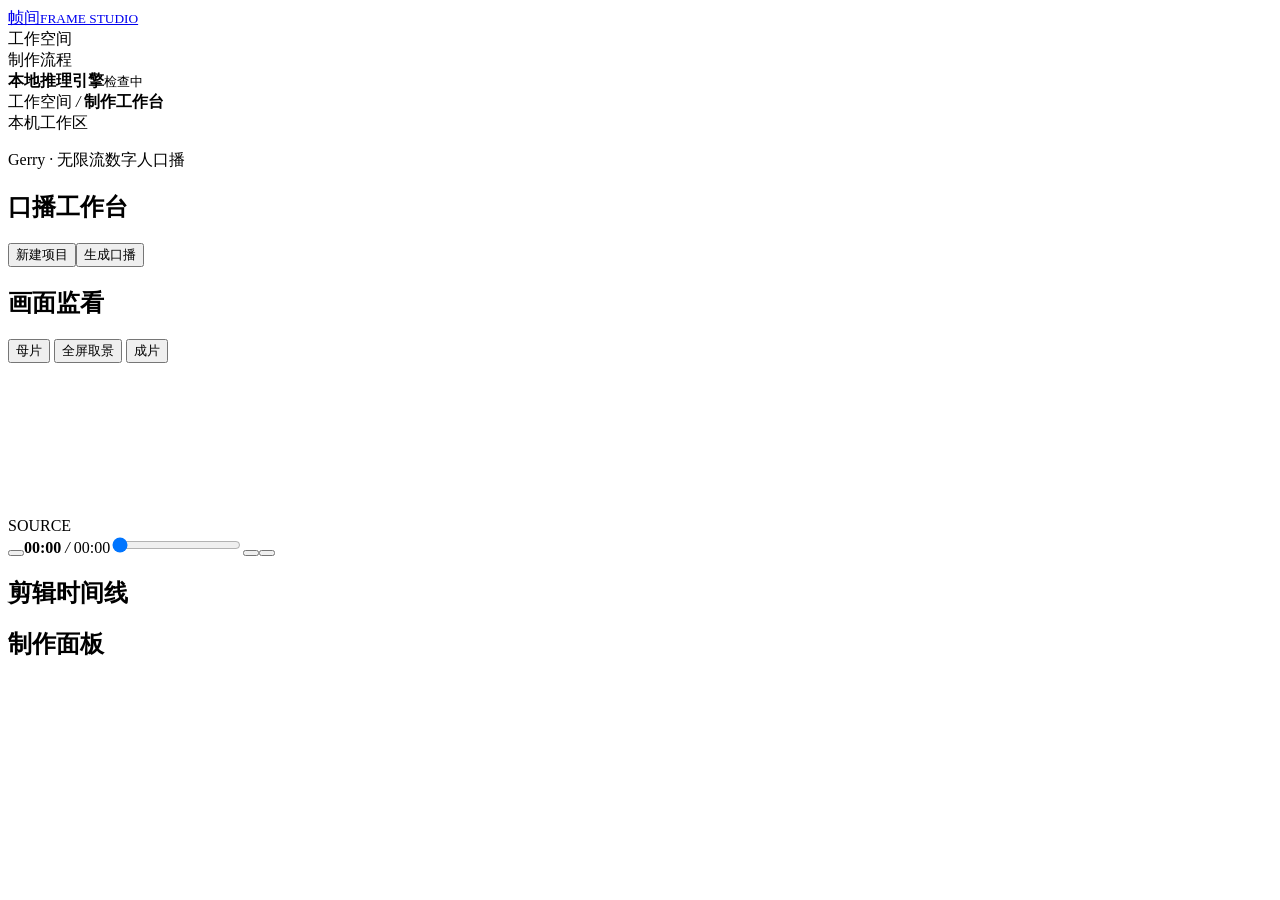
==== studio/static/index.html @ db37f29e "feat: add support for timed cutaways in the timeline preview - Introduced a new API endpoint `/api/t" ====
<!doctype html>
<html lang="zh-CN">
  <head>
    <meta charset="utf-8" />
    <meta name="viewport" content="width=device-width,initial-scale=1" />
    <meta name="theme-color" content="#101312" />
    <title>帧间 · 本地口播工作台</title>
    <link rel="stylesheet" href="/static/studio.css" />
    <script defer src="/static/studio.js"></script>
  </head>
  <body>
    <aside class="rail">
      <a class="brand" href="/" aria-label="帧间工作台"
        ><span class="mark"><i></i><i></i><i></i></span
        ><span>帧间<small>FRAME STUDIO</small></span></a
      >
      <div class="navlabel">工作空间</div>
      <nav id="views"></nav>
      <div class="railrule"></div>
      <div class="navlabel">制作流程</div>
      <nav id="steps"></nav>
      <div class="engine">
        <span class="chipicon" data-icon="cpu"></span>
        <div><b>本地推理引擎</b><small id="engineInfo">检查中</small></div>
        <i id="engineDot"></i>
      </div>
    </aside>
    <main>
      <header class="topbar">
        <span class="crumb"
          ><i data-icon="grid"></i>工作空间 <em>/</em>
          <b id="crumb">制作工作台</b></span
        >
        <div class="local"><i></i> 本机工作区</div>
      </header>
      <section class="page">
        <p class="creator-credit">Gerry · 无限流数字人口播</p>
        <div class="headline">
          <div>
            <h1 id="title">口播工作台</h1>
            <div class="subtitle" id="subheading"></div>
          </div>
          <div class="actions">
            <button id="new" class="secondary">
              <i data-icon="plus"></i>新建项目</button
            ><button id="produce" class="primary">
              <i data-icon="clap"></i>生成口播
            </button>
          </div>
        </div>
        <div id="work">
          <div class="desk">
            <div class="left">
              <section class="panel monitor">
                <div class="panelhead">
                  <h2><i data-icon="screen"></i>画面监看</h2>
                  <div class="segmented" id="monitorTabs">
                    <button data-mode="source">母片</button>
                    <button data-mode="framing">全屏取景</button>
                    <button data-mode="result">成片</button>
                  </div>
                </div>
                <div class="monitor-stage" id="monitorStage">
                  <div class="screen" id="screen">
                    <video id="video" playsinline preload="metadata"></video>
                    <img id="still" alt="人物母片" hidden />
                    <div class="screenempty" id="empty" hidden></div>
                    <div class="framecorners" hidden id="guides">
                      <i></i><i></i><i></i><i></i>
                    </div>
                    <div class="monitorTag" id="screenTag">SOURCE</div>
                  </div>
                </div>
                <div class="transport">
                  <button class="iconBtn play" id="play" aria-label="播放">
                    <i data-icon="play"></i></button
                  ><span class="clock"
                    ><b id="at">00:00</b> <em>/</em>
                    <span id="length">00:00</span></span
                  ><input
                    id="seek"
                    aria-label="播放位置"
                    type="range"
                    min="0"
                    max="1000"
                    value="0"
                  /><button
                    class="iconBtn"
                    id="guideline"
                    title="构图参考线"
                    aria-label="构图参考线"
                  >
                    <i data-icon="focus"></i></button
                  ><button
                    class="iconBtn"
                    id="expand"
                    title="全屏"
                    aria-label="全屏"
                  >
                    <i data-icon="expand"></i>
                  </button>
                </div>
              </section>
              <section class="panel timeline">
                <div class="panelhead">
                  <h2><i data-icon="tracks"></i>剪辑时间线</h2>
                  <span class="mono" id="timelineInfo"></span>
                </div>
                <div id="tracks"></div>
                <div class="cut-transport" id="cutTransport" hidden>
                  <label for="cutAudio">配音定位</label>
                  <audio id="cutAudio" controls preload="metadata" aria-label="配音定位"></audio>
                  <button class="outline" data-add-cut>插入补充画面</button>
                  <button class="minor" id="previewEdit">预览剪辑</button>
                </div>
              </section>
            </div>
            <section class="panel inspect">
              <div class="panelhead">
                <h2><i data-icon="sliders"></i>制作面板</h2>
                <span class="stepnum" id="stepnum"></span>
              </div>
              <div id="inspector"></div>
            </section>
          </div>
        </div>
        <section class="panel alternative" id="other" hidden></section>
      </section>
    </main>
    <dialog id="dialog">
      <form method="dialog">
        <button class="iconBtn closer" aria-label="关闭">×</button>
      </form>
      <div id="dialogBody"></div>
    </dialog>
    <dialog id="cardPreview" aria-labelledby="cardPreviewTitle">
      <form method="dialog"><button class="iconBtn closer" aria-label="关闭图文预览">×</button></form>
      <h3 id="cardPreviewTitle">动态图文预览</h3>
      <small role="status"></small>
      <video controls playsinline hidden></video>
    </dialog>
    <div role="status" aria-live="polite" id="toast"></div>
  </body>
</html>
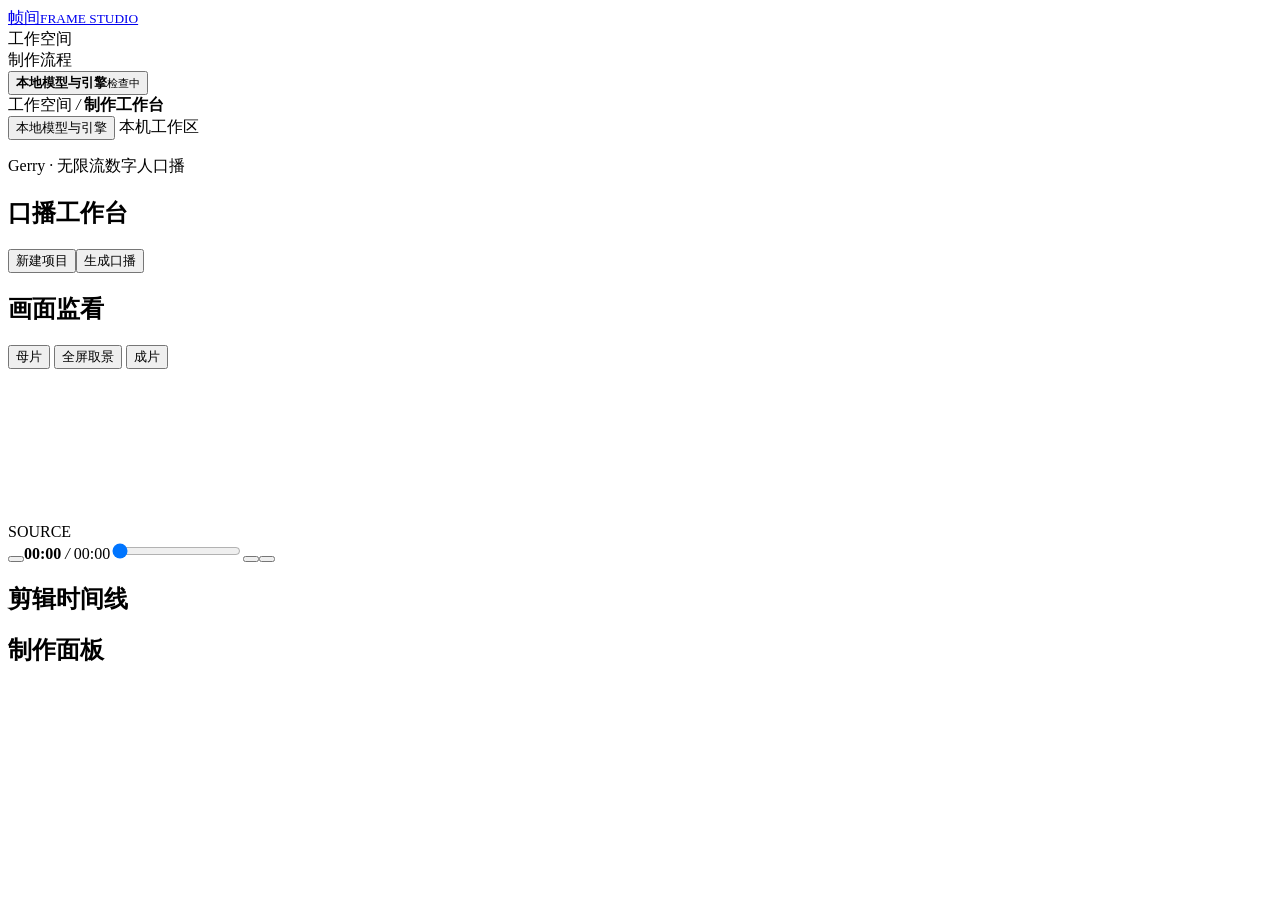
==== commit ef346a07: "feat: 增强个人音色功能，添加逐字稿编辑和模型依赖检查" ====
--- a/studio/static/index.html
+++ b/studio/static/index.html
@@ -19,11 +19,11 @@
       <div class="railrule"></div>
       <div class="navlabel">制作流程</div>
       <nav id="steps"></nav>
-      <div class="engine">
+      <button class="engine" type="button" data-engines aria-haspopup="dialog">
         <span class="chipicon" data-icon="cpu"></span>
-        <div><b>本地推理引擎</b><small id="engineInfo">检查中</small></div>
+        <span><b>本地模型与引擎</b><small id="engineInfo">检查中</small></span>
         <i id="engineDot"></i>
-      </div>
+      </button>
     </aside>
     <main>
       <header class="topbar">
@@ -31,7 +31,7 @@
           ><i data-icon="grid"></i>工作空间 <em>/</em>
           <b id="crumb">制作工作台</b></span
         >
-        <div class="local"><i></i> 本机工作区</div>
+        <div class="local"><button class="minor mobile-engines" type="button" data-engines aria-haspopup="dialog">本地模型与引擎</button><i></i> 本机工作区</div>
       </header>
       <section class="page">
         <p class="creator-credit">Gerry · 无限流数字人口播</p>
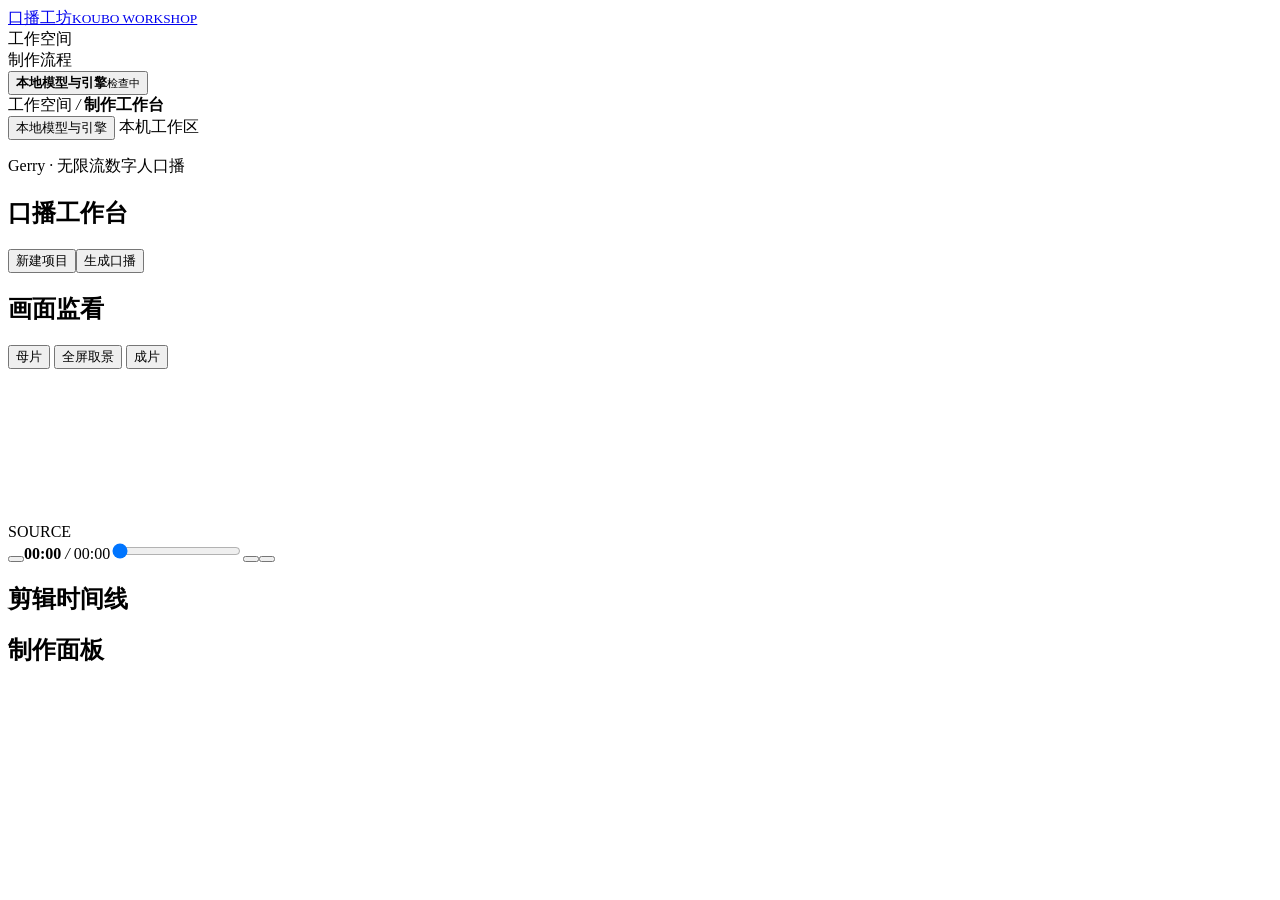
==== commit 5090ad8b: "feat: 更新项目名称为“口播工坊”，修改相关文档和代码中的描述" ====
--- a/studio/static/index.html
+++ b/studio/static/index.html
@@ -4,15 +4,15 @@
     <meta charset="utf-8" />
     <meta name="viewport" content="width=device-width,initial-scale=1" />
     <meta name="theme-color" content="#101312" />
-    <title>帧间 · 本地口播工作台</title>
+    <title>口播工坊 · 本地口播工作台</title>
     <link rel="stylesheet" href="/static/studio.css" />
     <script defer src="/static/studio.js"></script>
   </head>
   <body>
     <aside class="rail">
-      <a class="brand" href="/" aria-label="帧间工作台"
+      <a class="brand" href="/" aria-label="口播工坊首页"
         ><span class="mark"><i></i><i></i><i></i></span
-        ><span>帧间<small>FRAME STUDIO</small></span></a
+        ><span>口播工坊<small>KOUBO WORKSHOP</small></span></a
       >
       <div class="navlabel">工作空间</div>
       <nav id="views"></nav>
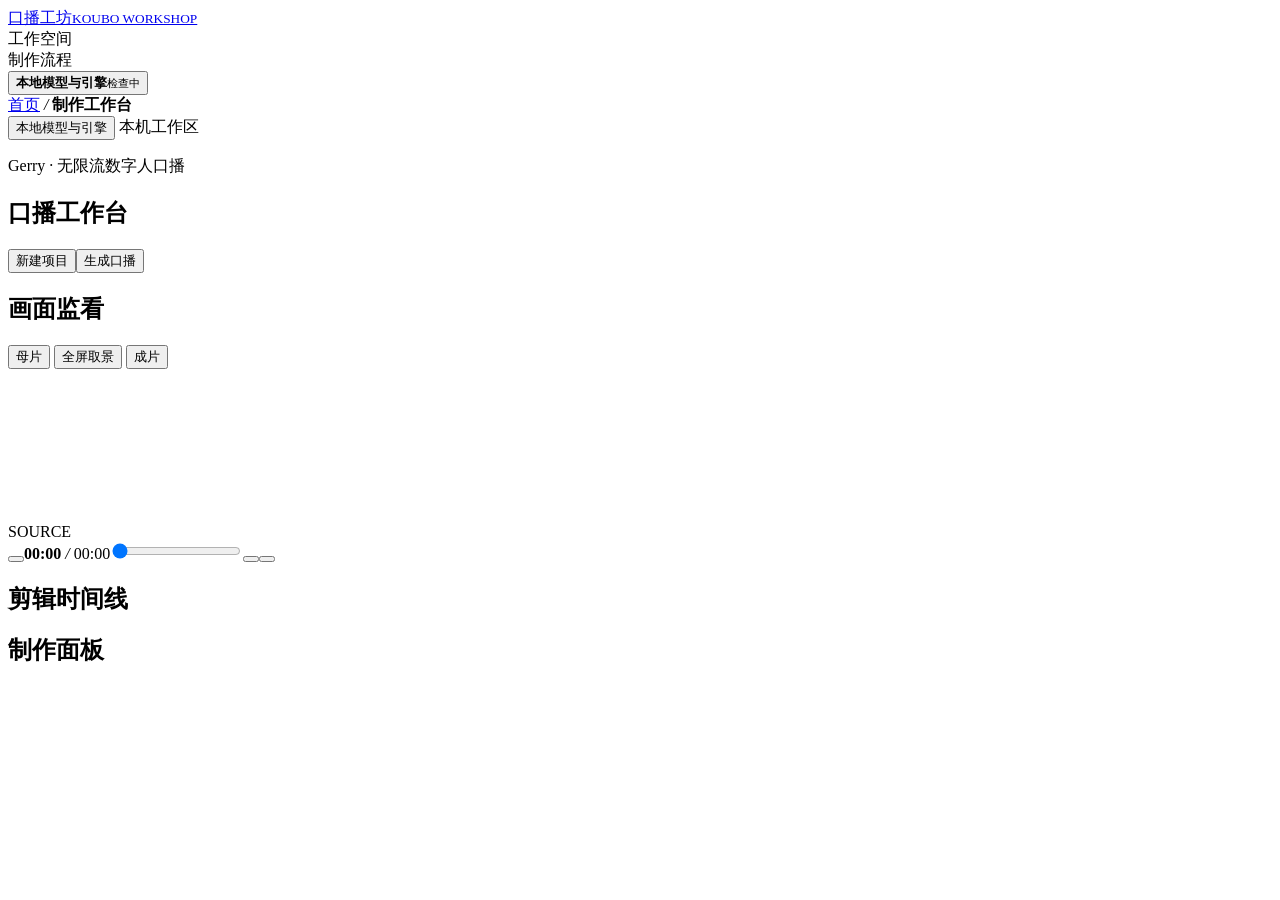
==== commit 2d1a5be8: "feat: 更新首页和工作台界面，添加 CSS 样式和图标，优化用户体验" ====
--- a/studio/static/index.html
+++ b/studio/static/index.html
@@ -5,6 +5,7 @@
     <meta name="viewport" content="width=device-width,initial-scale=1" />
     <meta name="theme-color" content="#101312" />
     <title>口播工坊 · 本地口播工作台</title>
+    <link rel="icon" type="image/svg+xml" href="/static/mark.svg" />
     <link rel="stylesheet" href="/static/studio.css" />
     <script defer src="/static/studio.js"></script>
   </head>
@@ -28,7 +29,7 @@
     <main>
       <header class="topbar">
         <span class="crumb"
-          ><i data-icon="grid"></i>工作空间 <em>/</em>
+          ><i data-icon="grid"></i><a href="/">首页</a> <em>/</em>
           <b id="crumb">制作工作台</b></span
         >
         <div class="local"><button class="minor mobile-engines" type="button" data-engines aria-haspopup="dialog">本地模型与引擎</button><i></i> 本机工作区</div>
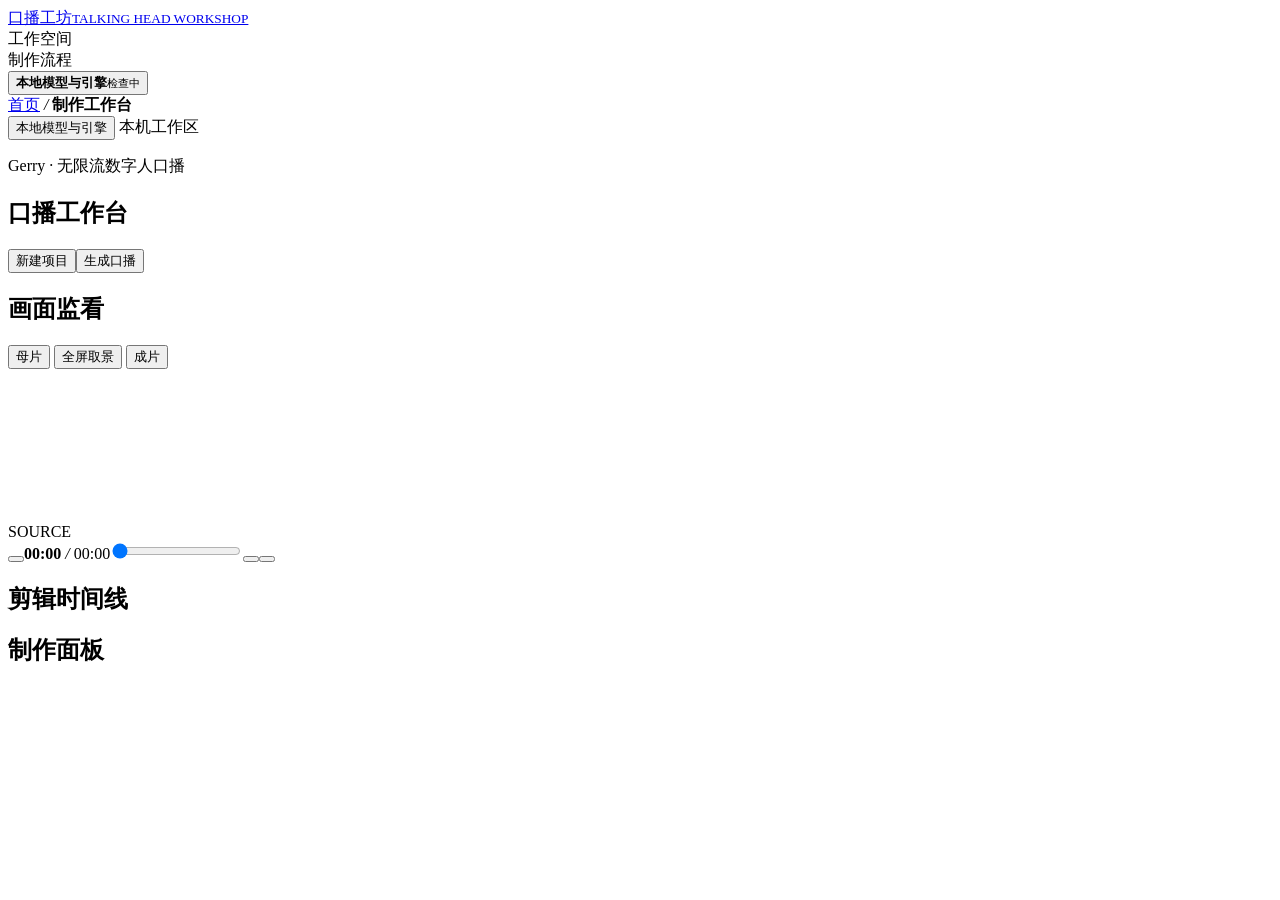
==== commit d57239d8: "统一口播工坊的 Talking Head Workshop 品牌和安装入口" ====
--- a/studio/static/index.html
+++ b/studio/static/index.html
@@ -13,13 +13,13 @@
     <aside class="rail">
       <a class="brand" href="/" aria-label="口播工坊首页"
         ><span class="mark"><i></i><i></i><i></i></span
-        ><span>口播工坊<small>KOUBO WORKSHOP</small></span></a
+        ><span>口播工坊<small>TALKING HEAD WORKSHOP</small></span></a
       >
       <div class="navlabel">工作空间</div>
-      <nav id="views"></nav>
+      <nav id="views" aria-label="工作空间"></nav>
       <div class="railrule"></div>
       <div class="navlabel">制作流程</div>
-      <nav id="steps"></nav>
+      <nav id="steps" aria-label="制作流程"></nav>
       <button class="engine" type="button" data-engines aria-haspopup="dialog">
         <span class="chipicon" data-icon="cpu"></span>
         <span><b>本地模型与引擎</b><small id="engineInfo">检查中</small></span>
